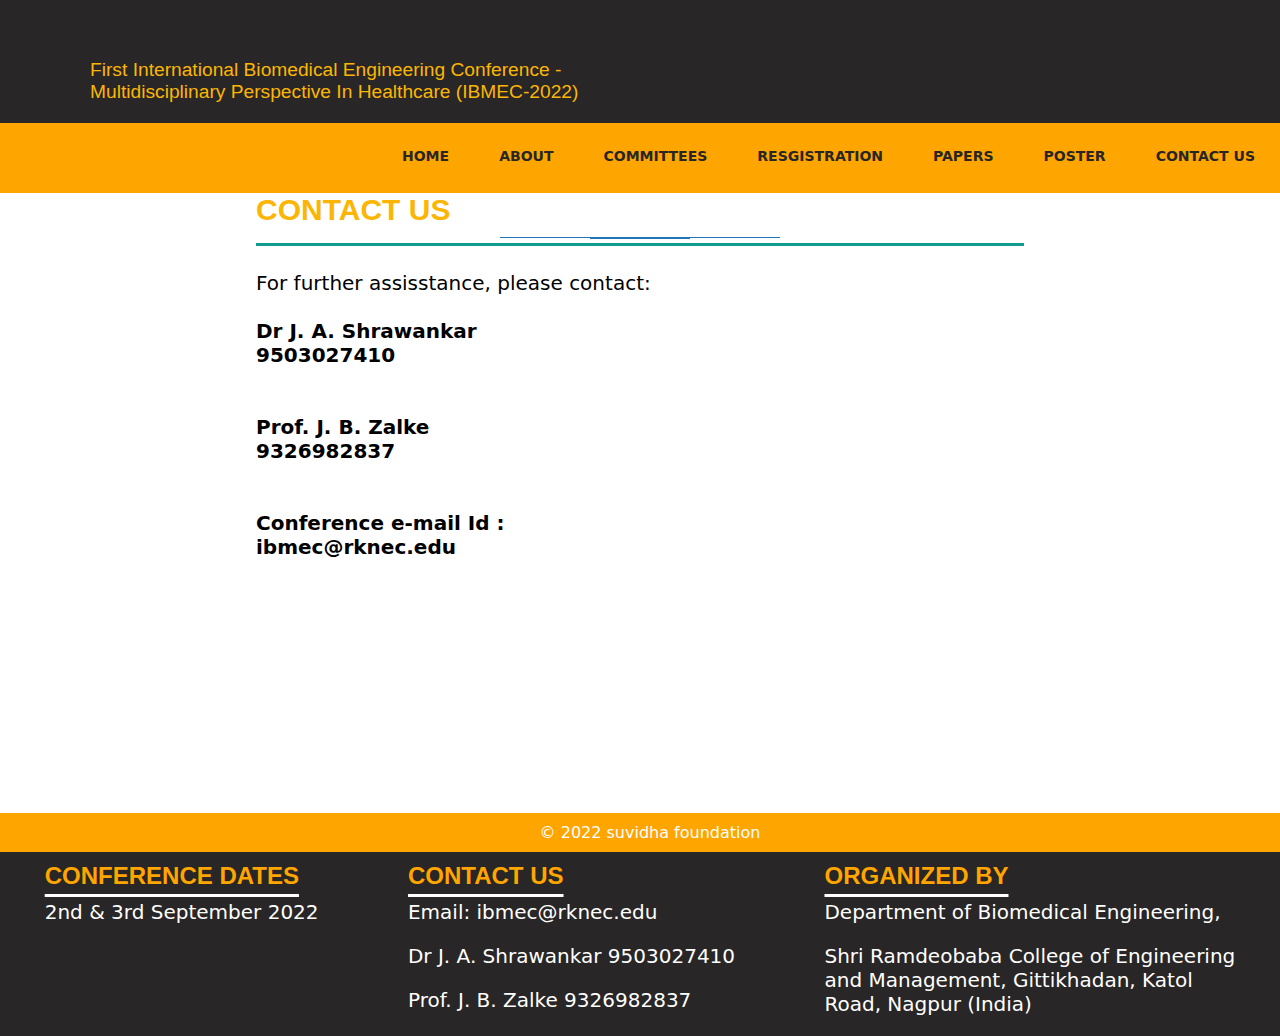
==== contactus.html @ 42bf1978 "first commit" ====
<!DOCTYPE html>
<html lang="en">
  <head>
    <meta charset="UTF-8" />
    <meta http-equiv="X-UA-Compatible" content="IE=edge" />
    <meta name="viewport" content="width=device-width, initial-scale=1.0" />
    <title>Suvidha foundation international conference</title>
    <!-- bootstrap CSS only -->
    <link
      href="https://cdn.jsdelivr.net/npm/bootstrap@5.2.0-beta1/dist/css/bootstrap.min.css"
      rel="stylesheet"
      integrity="sha384-0evHe/X+R7YkIZDRvuzKMRqM+OrBnVFBL6DOitfPri4tjfHxaWutUpFmBp4vmVor"
      crossorigin="anonymous"
    />
    <!-- local CSS -->
    <link rel="stylesheet" href="style.css" />
    <script defer src="/public/index.js"></script>
  </head>

  <body>
    <nav>
      <div class="logo">
        <img
          src="https://www.suvidhafoundationedutech.org/static/media/suvidha_foundation.c012ebd0.png"
          alt=""
        />
        <h1>
          First International Biomedical Engineering Conference -
          Multidisciplinary Perspective In Healthcare (IBMEC-2022)
        </h1>
      </div>

      <div class="itemsContaiener">
        <ul>
          <li><a href="index.html">HOME</a></li>
          <li><a href="/about.html">ABOUT</a></li>
          <li><a href="/committees.html">COMMITTEES</a></li>
          <li><a href="/Registration.html">RESGISTRATION</a></li>
          <li><a href="/papers.html">PAPERS</a></li>
          <li><a href="poster.html">POSTER</a></li>
          <li><a href="contactus.html">CONTACT US</a></li>
        </ul>

        <div class="humburger" onclick="menu()">
          <div class="humburger-line"></div>
          <div class="humburger-line"></div>
          <div class="humburger-line"></div>
        </div>
      </div>
    </nav>
    <main>
        <body>
            <!-- <div class="background text-center">
                <div class="banner-text">
                    <h1 class="text"> <span class="title-under"></span></h1>
                </div>
            </div> -->
        
                <div class="container">
                    <div class="row">
                        <div class="col-contact">
                            <h2 class="title-style-2 under-line"> Contact us <span class="title-under"></span></h2>
                            <p class="content">
                                For further assisstance, please contact: <br /><br />
                                <b> Dr J. A. Shrawankar <br />
                                    9503027410 <br /><br /><br />
                                    Prof. J. B. Zalke <br /> 9326982837<br /><br />
                                    <br />
                                    Conference e-mail Id :<br /> ibmec@rknec.edu
                                </b>
                            </p>
                        </div>
                    </div>
                </div>
            </div>
                <div class="map">
                    <iframe src="https://www.google.com/maps/embed?pb=!1m18!1m12!1m3!1d6256.930395217027!2d79.05906425341352!3d21.17653864770162!2m3!1f0!2f0!3f0!3m2!1i1024!2i768!4f13.1!3m3!1m2!1s0x3bd4c1a8970c08e9%3A0xfe4a9c97e7e671cb!2sShri%20Ramdeobaba%20College%20of%20Engineering%20and%20Management!5e0!3m2!1sen!2sin!4v1655893302633!5m2!1sen!2sin" 
                    width="70%" height="200%" style="border:0;" allowfullscreen="" loading="lazy" referrerpolicy="no-referrer-when-downgrade"></iframe>
                    
                </div>
            <!-- Google map  -->
            <script
                src="https://www.google.com/maps/embed?pb=!1m18!1m12!1m3!1d6256.930395217027!2d79.05906425341352!3d21.17653864770162!2m3!1f0!2f0!3f0!3m2!1i1024!2i768!4f13.1!3m3!1m2!1s0x3bd4c1a8970c08e9%3A0xfe4a9c97e7e671cb!2sShri%20Ramdeobaba%20College%20of%20Engineering%20and%20Management!5e0!3m2!1sen!2sin!4v1655893302633!5m2!1sen!2sin"
                type="text/javascript"></script>
        
            <script src="Contact.js"></script>
            <footer>
                <p>© 2022 suvidha foundation</p>
                <div class="footercontent">
                  <div class="content">
                    <h1>CONFERENCE DATES</h1>
                    <p>2nd & 3rd September 2022</p>
                  </div>
                  <div class="content">
                    <h1>CONTACT US</h1>
                    <p>Email: ibmec@rknec.edu</p>
                    <p>Dr J. A. Shrawankar 9503027410</p>
                    <p>Prof. J. B. Zalke 9326982837</p>
                  </div>
                  <div class="content">
                    <h1>ORGANIZED BY</h1>
                    <p>Department of Biomedical Engineering,</p>
                    <p>
                      Shri Ramdeobaba College of Engineering <br />
                      and Management, Gittikhadan, Katol <br />
                      Road, Nagpur (India)
                    </p>
                  </div>
                </div>
              </footer>
          
              <script>
                function menu() {
                  const humbuerger = document.querySelector(".humburger");
                  const humbuergerLine = document.querySelectorAll(".humburger-line");
          
                  humbuergerLine.forEach((element) => {
                    element.classList.toggle("menu");
                  });
          
                  const navbar = document.querySelector(".itemsContaiener");
                  navbar.classList.toggle("itemsContaiener-menu");
                }
              </script>
            </body>
          </html>
---- style.css ----
* {
    margin: 0;
    padding: 0;
    font-family: system-ui, -apple-system, BlinkMacSystemFont, 'Segoe UI', Roboto, Oxygen, Ubuntu, Cantarell, 'Open Sans', 'Helvetica Neue', sans-serif;
}

html {
    scroll-behavior: smooth;
}


/* -------- NAVBAR --------------- */

nav{
    padding: 20px 0px 0px 0px ; 
    background-color: rgb(40, 38, 38);
    color: white;
}

.logo{
    padding: 20px 90px;
}

.logo img {
    height: 80px;
}

.logo h1{
    font-size: 1.2rem; 
    font-weight: normal;
    width: 500px;
}

.itemsContaiener{
    position: relative;
    height: 50px;
    width: 100%; 
    padding: 20px 0px 0px 0px;
    background-color: orange;
    transition: all 0.9s ease;
    overflow-y:hidden;
}

.itemsContaiener ul {
    display: flex;  
    list-style: none;
    justify-content: flex-end;
}


.itemsContaiener ul li {
    display: block;
    padding: 0px 25px;
    color: white;
    border-top: 3px solid rgba(232, 153, 175, 0);
}

.itemsContaiener ul li a {
    color: rgb(40, 38, 38);
    text-decoration: none;
    font-size: 14px;
    font-weight: 600;
    transition: all 0.3s ease;
    text-underline-offset: 5px;
}
 
.itemsContaiener ul li a:hover{
    text-decoration: underline 2px solid;
} 


.humburger {
    position: absolute;
    right: 30px;
    top: 20px;
    display: none;
    z-index: 1;
}

.humburger-line{
    width: 30px;
    height: 3px;
    background-color: black;
    margin: 5px; 
    transition: all 0.3s ease;
}


.menu:nth-child(1) {
    transform: rotate(45deg) translate(10px, 10px);
}

.menu:nth-child(2) {
    transform: translateX(-30px);
    opacity: 0;
}

.menu:nth-child(3) {
    transform: rotate(-45deg) translate(2px, -1px);
}


/* -------- NAVBAR END --------------- */



.shs-1-1{
   background: url(/image/pexels-christina-morillo-1181406.jpg) no-repeat;
   height: 400px;
   width: 100%;
   background-position: center;
   background-size: cover;

}


.shs-2{
    display: flex;
    margin:  20px auto; 
    width: 75%;
    
}

.shs-2-1{
    width: 70%;
    padding: 20px 10px;  
}

.shs-2-1 h1 {
   color: orange;
   font-size: 2rem;
}

.shs-2-2{
    padding: 10px;
}

.shs-2-2 h1 {
    color: orange;
    font-size: 2rem; 
 }

 .shs-2-2-2{
    display: flex;
    background-color: orange ; 
    padding: 10px;
 }

 .shs-2-2-2 div:nth-child(1){
    width: 80%;
}

 .shs-2-2-2 div:nth-child(2){
    width: 20%;
}

.shs-2-2-3{
     display: flex;
     border-bottom: 2px solid black;
     margin: 20px 0px;
     padding: 0px 10px;
}
 
.shs-2-2-3 div:nth-child(1){
    width: 80%;
    padding: 0px 30px 0px 0px;
}

.shs-2-2-3 div:nth-child(2){
    width: 20%; 
}

  
footer {
    background-color: rgb(40, 38, 38);
    color: rgb(0, 0, 0);
    overflow-x: hidden; 
}

footer p{
    background-color: orange;
    text-align: center;
    padding: 10px;
    width: 100%;
    color: white; 
} 

.footercontent {
    display: flex;
    justify-content: space-around;
    padding: 10px 0px; 
   
}

.content h1 {
   text-decoration: underline 3px solid white;
   text-underline-offset: 10px;
   color:  orange;
   font-size: 1.5rem;
   text-align: left; 
}

.content p {
   text-align: left; 
   color:  white;
   background-color: rgba(255, 166, 0, 0);
   padding: 10px 0px ;
}
 /* committees starts */
 .committees-head {
    height: 40vh;
    background-image: linear-gradient(
        rgba(128, 147, 255, 0.52),
        rgba(235, 219, 231, 0.73)
      ),
      url("/committees/img/pexels-christina-morillo-1181406.jpg");
    background-repeat: no-repeat;
    background-position: center;
    background-size: cover;
    display: flex;
    justify-content: center;
  }
  .committees-head h1 {
    text-transform: uppercase;
    align-self: center;
    color: #ffffff;
  }
  .committees-patrons {
    background-color: white;
  }
  .committees-patrons h1 {
    text-align: center;
    font-weight: 700;
    text-transform: uppercase;
    color: black;
    padding: 2em;
  }
  .patrons-box img {
    width: 100px;
    height: 100px;
    border-radius: 100px;
    margin: 0.2em;
  }
  .patrons-box {
    border-radius: 15px;
    background-color: orange;
    height: 40vh;
    width: 300px;
    padding: 0.5em;
    margin: 2em;
    display: flex;
    flex-direction: column;
    align-items: center;
    /* text-align: center; */
  }
  .patrons-boxs {
    display: flex;
    flex-wrap: wrap;
    justify-content: space-around;
  }
  .patrons-box h2 {
    text-align: center;
    margin-top: 1.5em;
    margin-bottom: 1.5em;
    font-weight: 700;
    font-size: large;
    color: #fff;
  }
  .patrons-box h3 {
    margin: 0.2em;
    font-weight: 700;
    font-size: medium;
    color: black;
  }
  .patrons-box p {
    color: black;
    text-align: center;
  }
  .conference-committees{
    background-color: white;
    padding: 2em;
  }
  .conference-committees h1{
    text-align: center;
    text-transform: uppercase;
    padding-top: 2em;
    padding-bottom: 1em;
    font-weight: 700;
  }
  .conference-committees h2{
    text-align: center;
    font-weight: 500;
    font-size: x-large;
    margin-bottom:0em ;
  }
  .conference-committees p{
    text-align: center;
    font-size: large;
  }
/* committess end */

/* paper start */
.paper-heading{
    text-align: center;
}
.paper-para{
    text-align: center;
    margin: 0.5em;
}
.paper-btn {
    text-align: center;
    background-color: #fbb605;
    color: white;
    text-transform: uppercase;
    border: 2px solid orange;
    border-radius: 15px;
    padding: 0.5em;
    text-decoration: none;
    margin: 0.5em auto;

    
}
/* paper end */

/* contactus start */
::-webkit-scrollbar{
    display: none;
}
.background {
    background: url(/image/background.jpg) no-repeat center;
    background-size: cover;
    min-height: 190px;
    /* color: #fff; */
    padding: 25px 15px;
    margin-bottom: 50px;
    opacity: 0.8;
}
.text-center{
    text-align: center;
}
 h2 {
    font-family: "Dosis", sans-serif;
    color: #119b8e;
}
.text {
    margin-top: 50px;
    width: fit-content;
    border-right: 4px solid black;
}
.banner-text{
    margin: auto;
    text-align: -webkit-center;
}
.container{
    width: 60%;
    margin: auto;
}
.title-style-2 {
    text-align: left;
    text-transform: uppercase;
    font-size: 30px;
    margin-bottom: 25px;
}
.under-line{
    border-bottom: 3px solid #119b8e;
}
.content{
    font-size: 20px;
}
.map{
    text-align: center;
    margin-top: 100px;
}
/* contactus end */

@media only screen and (max-width:1200px) {
    .humburger {
        display: block;
    }

    .logo{
        padding: 20px 10%;
    } 

    
    .logo h1{
        text-align: center;
        font-size: 1.2rem; 
        font-weight: normal;
        width: 100%;
    }

    .itemsContaiener ul {
        display: none;  
    }


    .itemsContaiener-menu {
        height: 350px;
        display: flex;
        justify-content: center;
        /* padding: 100px 50px; */

    }

    .itemsContaiener-menu ul {
        display: flex;
        justify-content: center;
        flex-direction: column;
        align-items: center;
    }

    .itemsContaiener ul li:hover{
        background-color: rgba(255, 255, 255, 0);
    } 
    

    .itemsContaiener-menu ul li{
        padding: 20px;
    }
}


@media only screen and (max-width:900px) {

    .shs-2{
        display: flex;
        flex-direction: column;
        margin: 20px; 
        width: auto; 
        
    }
    
    
    .shs-2-1{
        padding: 10px;
        width: 100%;
        
    }
    .shs-2-2{
        padding: 10px;
        
    }

    .footercontent {
        flex-direction: column;
        justify-content: center;
     
    }
 

    .content {
        margin: 10px;
    }
 

}

@media only screen and (max-width:600px) {

    .logo{
       padding: 20px 3%;
    }

}


/* --------------------------------------Nitesh Edits---------------------------------------------------- */

h1,
h2,
h3,
h4 {
    font-family: "Dosis", sans-serif;
    color: #fbb605;
}

p {
    text-align: justify;
}
.page-heading {
    background: url('/images/tech.gif') no-repeat center;
    background-size: cover;
    min-height: 190px;
    color: #fff;
    padding: 25px 15px;
    margin-bottom: 50px;
}

.page-heading .title-under {
    background: #fff;
}
.animate-onscroll {
    visibility: hidden;
}

.animated {
    visibility: visible;
    -webkit-animation-duration: 1s;
    animation-duration: 1s;
    -webkit-animation-fill-mode: both;
    animation-fill-mode: both;
}

.animated.slow {
    -webkit-animation-duration: 1.5s;
    animation-duration: 1.5s;
}

.animated.fadeIn {
    -webkit-animation-duration: 1.5s;
    animation-duration: 1.5s;
}
.title-under {
    background: #fff;
    margin: 15px 0;
    text-align: left;
}
.title-under:after {
    margin: 0;
    background: #fff;
}

.title-under {
    display: block;
    margin: 5px 0;
}
.title-under:after {
    margin: 0;
    margin-top: 10px;
}

.title-under {
    display: block;
    margin: 5px auto;
    background: #1f76bd;
    height: 1px;
    width: 280px;
}

.title-under:after {
    content: '';
    display: block;
    width: 100px;
    background: inherit;
    height: 2px;
    margin: 0 auto;
    margin-top: 10px;
}
.main-container {
    margin-bottom: 50px;
    min-height: 400px;
}

@-webkit-keyframes zoomIn {
    0% {
        opacity: 0;
        -webkit-transform: scale3d(0.3, 0.3, 0.3);
        transform: scale3d(0.3, 0.3, 0.3);
    }
    50% {
        opacity: 1;
    }
}

@keyframes zoomIn {
    0% {
        opacity: 0;
        -webkit-transform: scale3d(0.3, 0.3, 0.3);
        transform: scale3d(0.3, 0.3, 0.3);
    }
    50% {
        opacity: 1;
    }
}

.zoomIn {
    -webkit-animation-name: zoomIn;
    animation-name: zoomIn;
}
/* -----------------------------------------------------Nitesh Edit's End------------------------------------------------------------ */
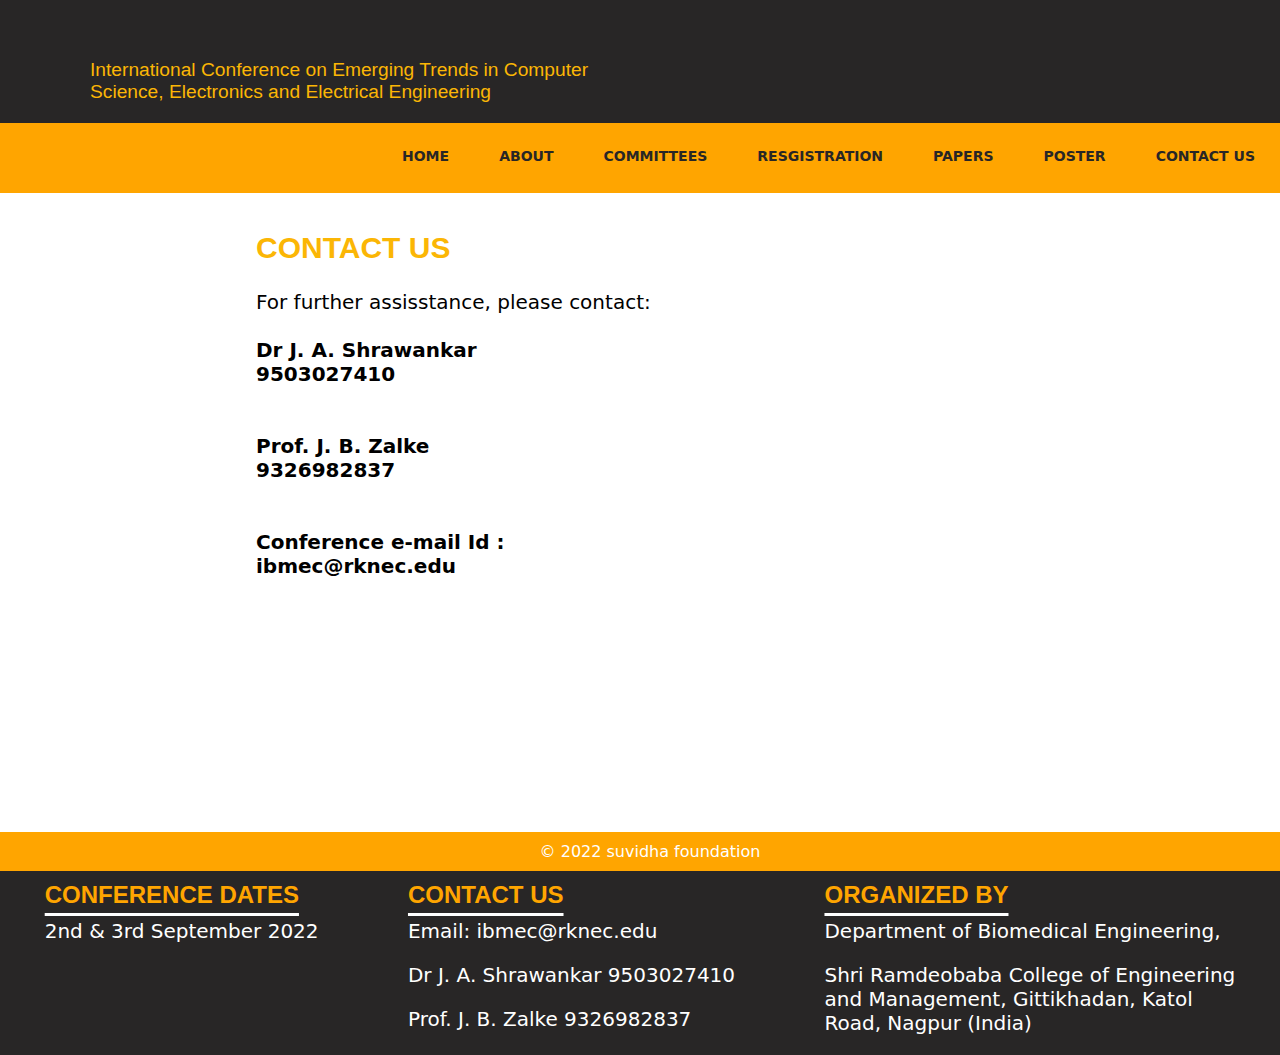
==== commit 951f42a7: "2 commit" ====
--- a/contactus.html
+++ b/contactus.html
@@ -25,8 +25,7 @@
           alt=""
         />
         <h1>
-          First International Biomedical Engineering Conference -
-          Multidisciplinary Perspective In Healthcare (IBMEC-2022)
+          International Conference on Emerging Trends in Computer Science, Electronics and Electrical Engineering
         </h1>
       </div>
 
@@ -55,11 +54,13 @@
                     <h1 class="text"> <span class="title-under"></span></h1>
                 </div>
             </div> -->
+            <br>
+            <br>
         
                 <div class="container">
                     <div class="row">
                         <div class="col-contact">
-                            <h2 class="title-style-2 under-line"> Contact us <span class="title-under"></span></h2>
+                            <h2 class="title-style-2 under-line"> Contact us</h2>
                             <p class="content">
                                 For further assisstance, please contact: <br /><br />
                                 <b> Dr J. A. Shrawankar <br />
--- a/style.css
+++ b/style.css
@@ -326,15 +326,15 @@
 ::-webkit-scrollbar{
     display: none;
 }
-.background {
+/* .background {
     background: url(/image/background.jpg) no-repeat center;
     background-size: cover;
     min-height: 190px;
-    /* color: #fff; */
+    color: #fff;
     padding: 25px 15px;
     margin-bottom: 50px;
     opacity: 0.8;
-}
+} */
 .text-center{
     text-align: center;
 }
@@ -360,9 +360,6 @@
     text-transform: uppercase;
     font-size: 30px;
     margin-bottom: 25px;
-}
-.under-line{
-    border-bottom: 3px solid #119b8e;
 }
 .content{
     font-size: 20px;
